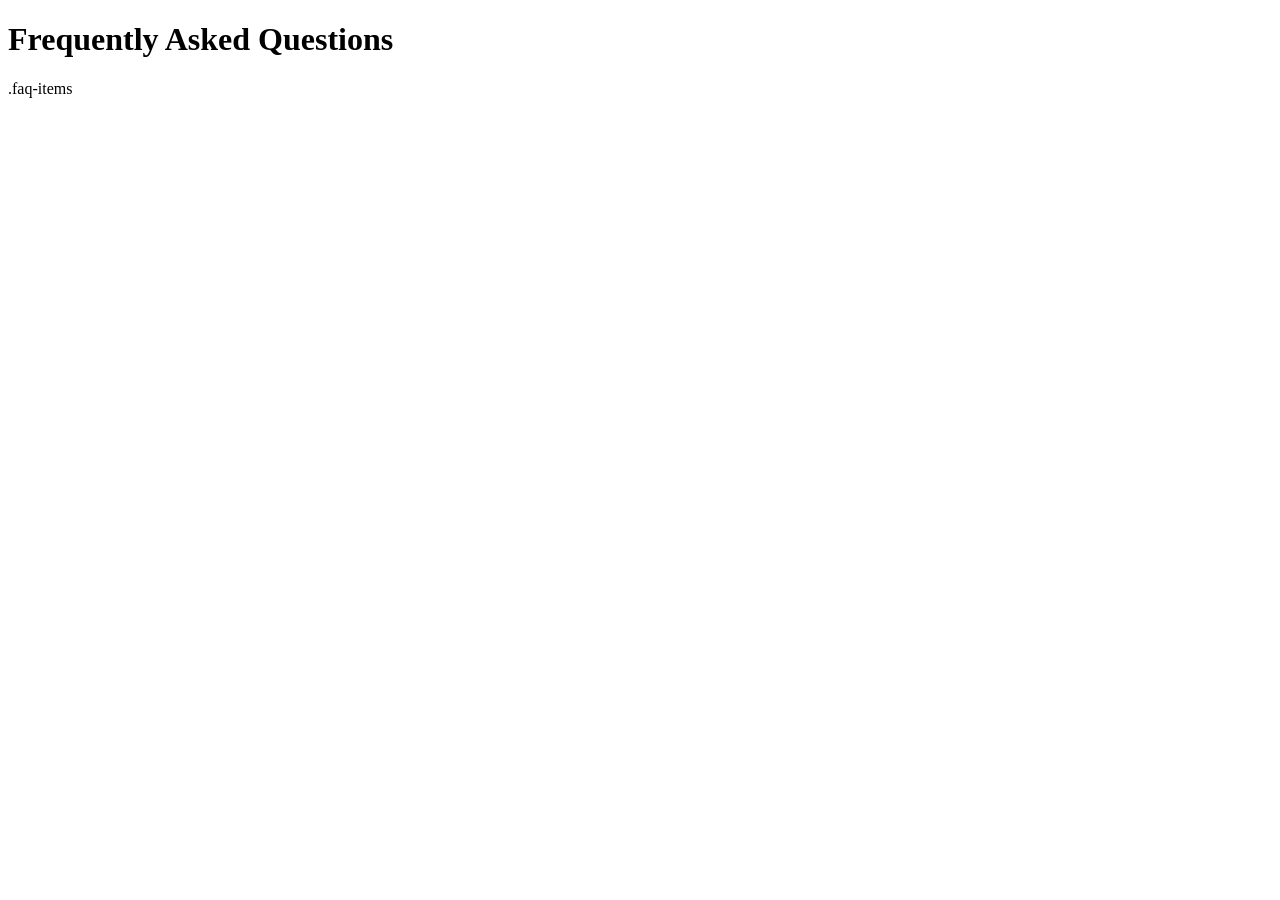
==== faq/faq.html @ cbeb3975 "choise finished" ====
<!DOCTYPE html>
<html lang="en">
<head>
    <meta charset="UTF-8">
    <meta name="viewport" content="width=device-width, initial-scale=1.0">
    <link rel="stylesheet" href="faq.css">
    <title>FAQ</title>
</head>
<body>
    <h1 class="title">Frequently Asked Questions</h1>
    .faq-items


    <script src="./faq.js"></script>
</body>
</html>
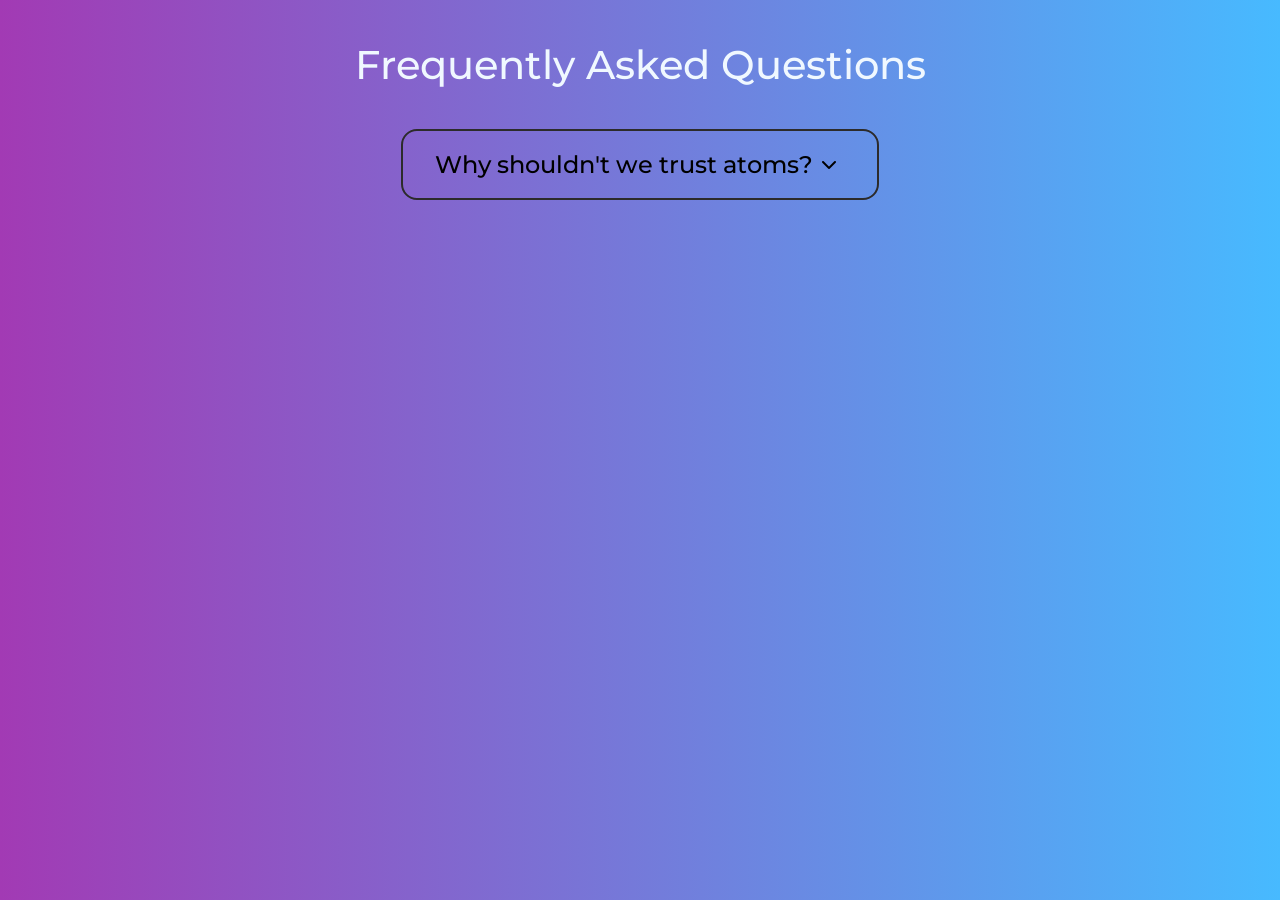
==== commit d34f3c1d: "lessons started" ====
--- a/faq/faq.html
+++ b/faq/faq.html
@@ -1,16 +1,27 @@
 <!DOCTYPE html>
 <html lang="en">
-<head>
-    <meta charset="UTF-8">
-    <meta name="viewport" content="width=device-width, initial-scale=1.0">
-    <link rel="stylesheet" href="faq.css">
+  <head>
+    <meta charset="UTF-8" />
+    <meta name="viewport" content="width=device-width, initial-scale=1.0" />
+    <link rel="stylesheet" href="faq.css" />
+    <link
+      rel="stylesheet"
+      href="https://cdnjs.cloudflare.com/ajax/libs/font-awesome/6.7.2/css/all.min.css"
+    />
     <title>FAQ</title>
-</head>
-<body>
+  </head>
+  <body>
     <h1 class="title">Frequently Asked Questions</h1>
-    .faq-items
-
+    <div class="faq-items">
+      <div class="faq-item">
+        <div class="faq-text">
+          <h2>Why shouldn't we trust atoms?</h2>
+          <div class="btn"><i class="fa-solid fa-chevron-down"></i></div>
+        </div>
+        <!-- <div class="text">Lorem, ipsum dolor sit amet consectetur adipisicing elit. Ducimus magni culpa, sint corporis expedita quis amet neque! Error, expedita autem a cupiditate sapiente obcaecati dolorum, repudiandae laborum nemo possimus quibusdam!</div> -->
+      </div>
+    </div>
 
     <script src="./faq.js"></script>
-</body>
-</html>+  </body>
+</html>
--- a/faq/faq.css
+++ b/faq/faq.css
@@ -0,0 +1,71 @@
+@import url(https://fonts.googleapis.com/css2?family=Montserrat:wght@100;200;300;400;500;600;800;900&display=swap);
+
+* {
+  padding: 0;
+  margin: 0;
+  box-sizing: border-box;
+}
+
+body {
+  font-family: "Montserrat", sans-serif;
+  width: 100%;
+  height: 100vh;
+  display: flex;
+  flex-direction: column;
+  align-items: center;
+  background: rgb(162, 58, 180);
+  background: linear-gradient(
+    90deg,
+    rgba(162, 58, 180, 1) 0%,
+    rgba(71, 186, 255, 1) 100%
+  );
+}
+h1{
+    font-weight: 500;
+    font-size: 2.5rem;
+    margin: 2.5rem 0;
+    color: aliceblue;
+}
+.faq-items{
+    display: flex;
+    flex-direction: column;
+    gap: 1.5rem;
+    justify-content: center;
+    align-items: center;
+    border-radius: 1rem;
+}
+.faq-items:hover{
+  box-shadow: rgba(14, 30, 37, 0.12) 0px 2px 4px 0px, rgba(14, 30, 37, 0.32) 0px 2px 16px 0px;
+  transition: all 0.5s ease;
+}
+.faq-item{
+  width: 100%;
+  max-width: 600px;
+    display: flex;
+    flex-direction: column;
+    gap: 1rem;
+    padding: 1rem 2rem;
+    border-radius: 1rem;
+    border: 2px solid rgb(44, 43, 43);
+}
+.faq-text{
+  display: flex;
+  justify-content: space-between;
+  align-items: center; 
+
+}
+.faq-text h2{
+  font-weight: 500;
+    font-size: 1.5rem;
+
+}
+.faq-text .btn{
+  cursor: pointer;
+  padding: 0.5rem;
+  border-radius: 0.5rem;
+
+}
+.faq-text .btn:hover{
+  box-shadow: rgba(14, 30, 37, 0.12) 0px 2px 4px 0px, rgba(14, 30, 37, 0.32) 0px 2px 16px 0px;transition: all 0.5s ease;
+
+}
